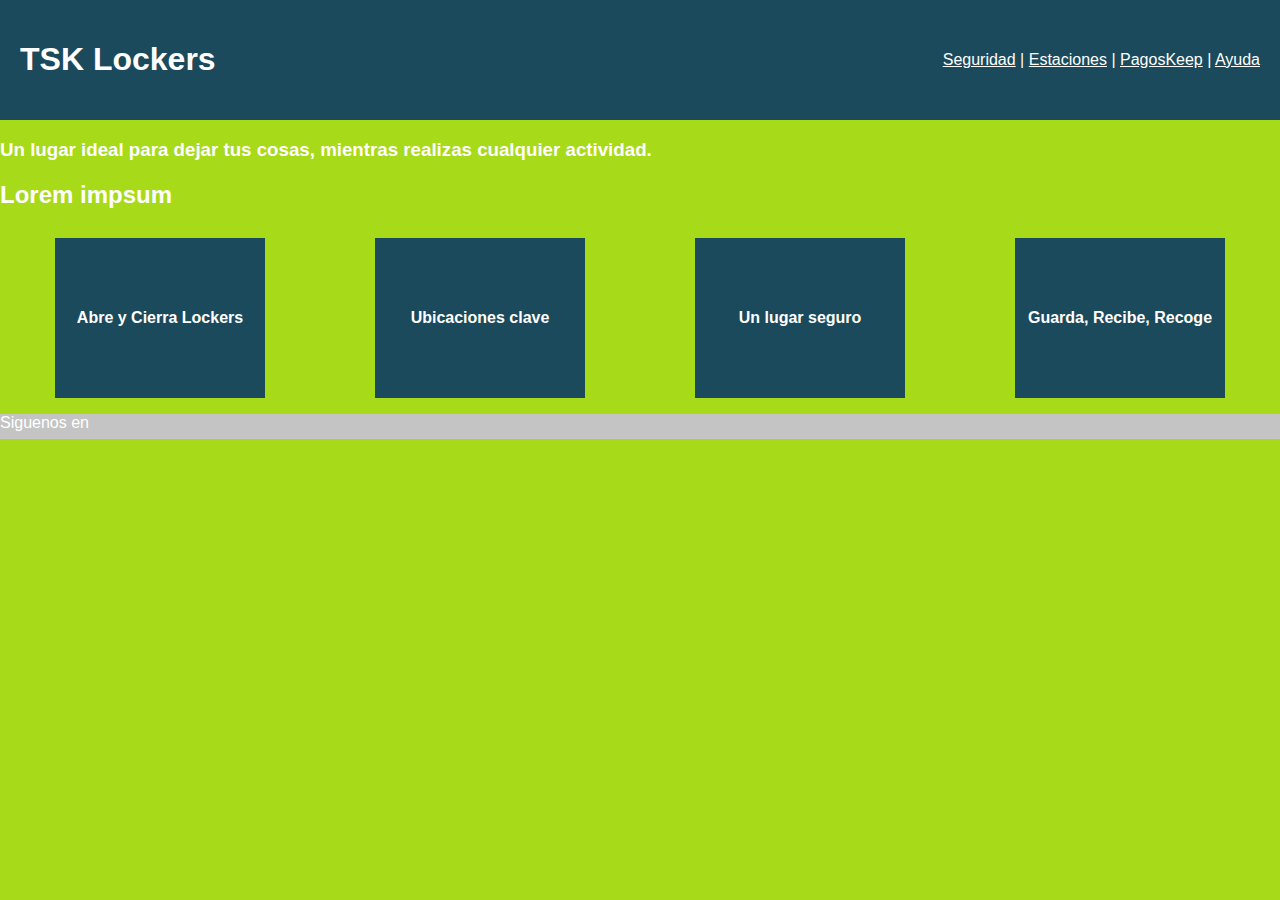
==== TSKHome/index.html @ 5eb345ec "nueva estructura de carpetas y cambios con SASS" ====
<!DOCTYPE html>
<html lang="en">

<head>
    <meta charset="UTF-8">
    <meta name="viewport" content="width=device-width, initial-scale=1.0">
    <meta http-equiv="X-UA-Compatible" content="ie=edge">
    <link rel="stylesheet" href="./index.css">
    <title>TSK Lockers</title>
</head>
<nav>
    <h1>TSK Lockers</h1>

    <div>
        <a href="/Seguridad/">Seguridad</a> |
        <a href="/Estaciones/">Estaciones</a> |
        <a href="/PagosKeep/">PagosKeep</a> |
        <a href="/Ayuda/">Ayuda</a>
    </div>
</nav>

<div>
    <h3>
        <p>Un lugar ideal para dejar tus cosas, mientras realizas cualquier actividad.</p>
    </h3>
    <h2>Lorem impsum </h2>
    <ul class="flex-container">
        <li class="flex-item">Abre y Cierra Lockers</li>
        <li class="flex-item">Ubicaciones clave</li>
        <li class="flex-item">Un lugar seguro</li>
        <li class="flex-item">Guarda, Recibe, Recoge</li>

    </ul>
</div>

<footer>

    <p>Siguenos en</p>

</footer>




<body>

</body>

</html>
---- TSKHome/index.css ----
nav {
    padding: 20px;
    background-color: #1A4A5B;
    display: flex;
    justify-content: space-between;
    align-items: center;
}

.flex-container {
    padding: 0;
    margin: 0;
    list-style: none;
    display: flex;
    -webkit-flex-flow: row wrap;
    justify-content: space-around;
}

.flex-item {
    background: #1A4A5B;
    padding: 5px;
    width: 200px;
    height: 150px;
    margin-top: 10px;
    line-height: 150px;
    color: white;
    font-weight: bold;
    font-size: 1em;
    text-align: center;
}

body {
    font-family: "Lucida Grande", Tahoma, Sans-Serif;
    margin: 0;
    color: white;
    height: 80px;
    text-align: left;
    background-color: #A7DA18;
}

footer {
    height: 25px;
    background-color: #C4C4C4;
    margin: auto;
}

nav div a {
    color: white;
}

@media all and (max-width: 500px) {
    .navigation {
        flex-direction: column;
    }
}
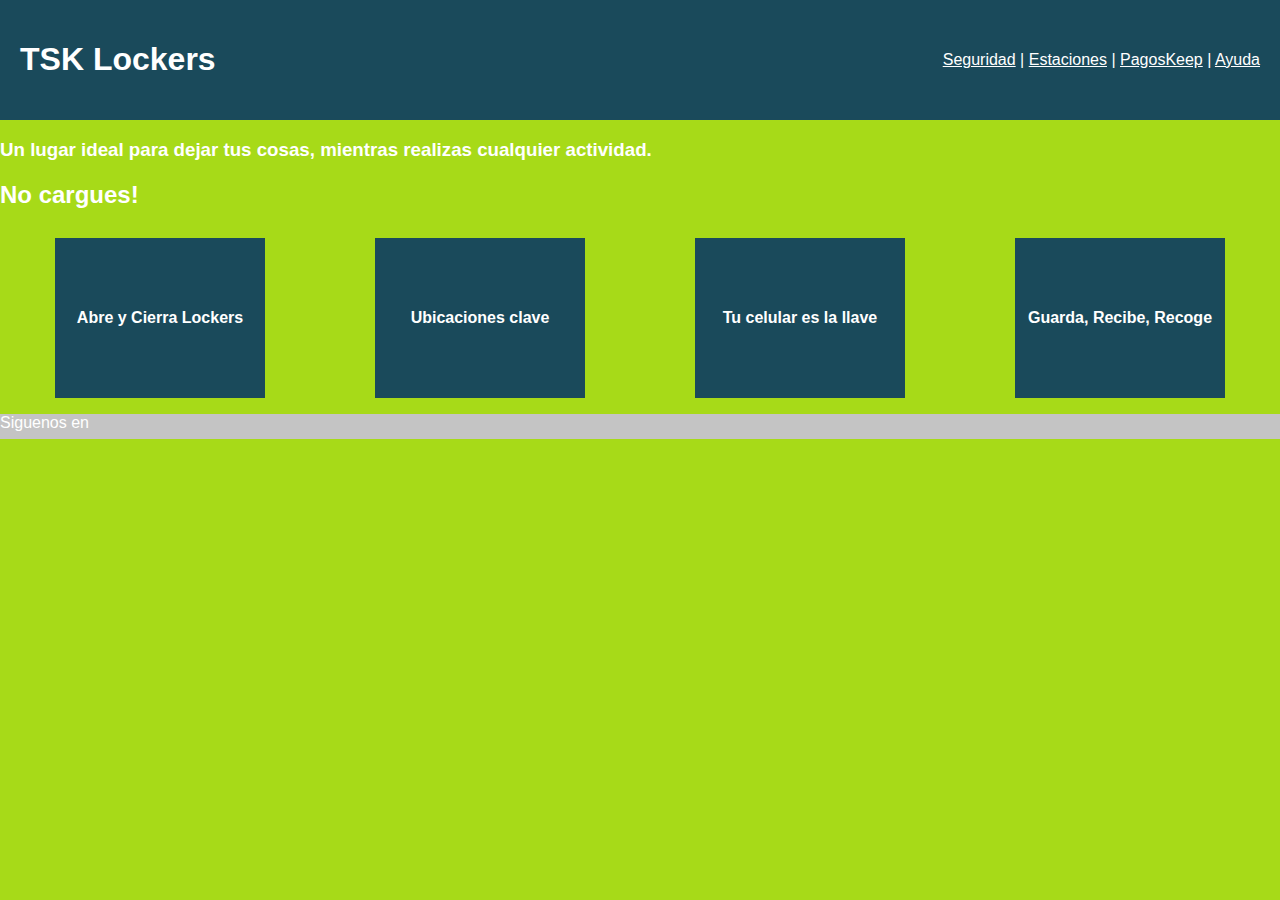
==== commit 8fcac5a8: "s" ====
--- a/TSKHome/index.html
+++ b/TSKHome/index.html
@@ -5,7 +5,7 @@
     <meta charset="UTF-8">
     <meta name="viewport" content="width=device-width, initial-scale=1.0">
     <meta http-equiv="X-UA-Compatible" content="ie=edge">
-    <link rel="stylesheet" href="./index.css">
+    <link rel="stylesheet" href="./assets/css/index.css">
     <title>TSK Lockers</title>
 </head>
 <nav>
@@ -23,11 +23,11 @@
     <h3>
         <p>Un lugar ideal para dejar tus cosas, mientras realizas cualquier actividad.</p>
     </h3>
-    <h2>Lorem impsum </h2>
+    <h2> No cargues! </h2>
     <ul class="flex-container">
         <li class="flex-item">Abre y Cierra Lockers</li>
         <li class="flex-item">Ubicaciones clave</li>
-        <li class="flex-item">Un lugar seguro</li>
+        <li class="flex-item">Tu celular es la llave</li>
         <li class="flex-item">Guarda, Recibe, Recoge</li>
 
     </ul>
--- a/TSKHome/assets/css/index.css
+++ b/TSKHome/assets/css/index.css
@@ -0,0 +1,54 @@
+nav {
+    padding: 20px;
+    background-color: #1A4A5B;
+    display: flex;
+    justify-content: space-between;
+    align-items: center;
+}
+
+.flex-container {
+    padding: 0;
+    margin: 0;
+    list-style: none;
+    display: flex;
+    -webkit-flex-flow: row wrap;
+    justify-content: space-around;
+}
+
+.flex-item {
+    background: #1A4A5B;
+    padding: 5px;
+    width: 200px;
+    height: 150px;
+    margin-top: 10px;
+    line-height: 150px;
+    color: white;
+    font-weight: bold;
+    font-size: 1em;
+    text-align: center;
+}
+
+body {
+    font-family: "Lucida Grande", Tahoma, Sans-Serif;
+    margin: 0;
+    color: white;
+    height: 80px;
+    text-align: left;
+    background-color: #A7DA18;
+}
+
+footer {
+    height: 25px;
+    background-color: #C4C4C4;
+    margin: 0px;
+}
+
+nav div a {
+    color: white;
+}
+
+@media all and (max-width: 500px) {
+    .navigation {
+        flex-direction: column;
+    }
+}